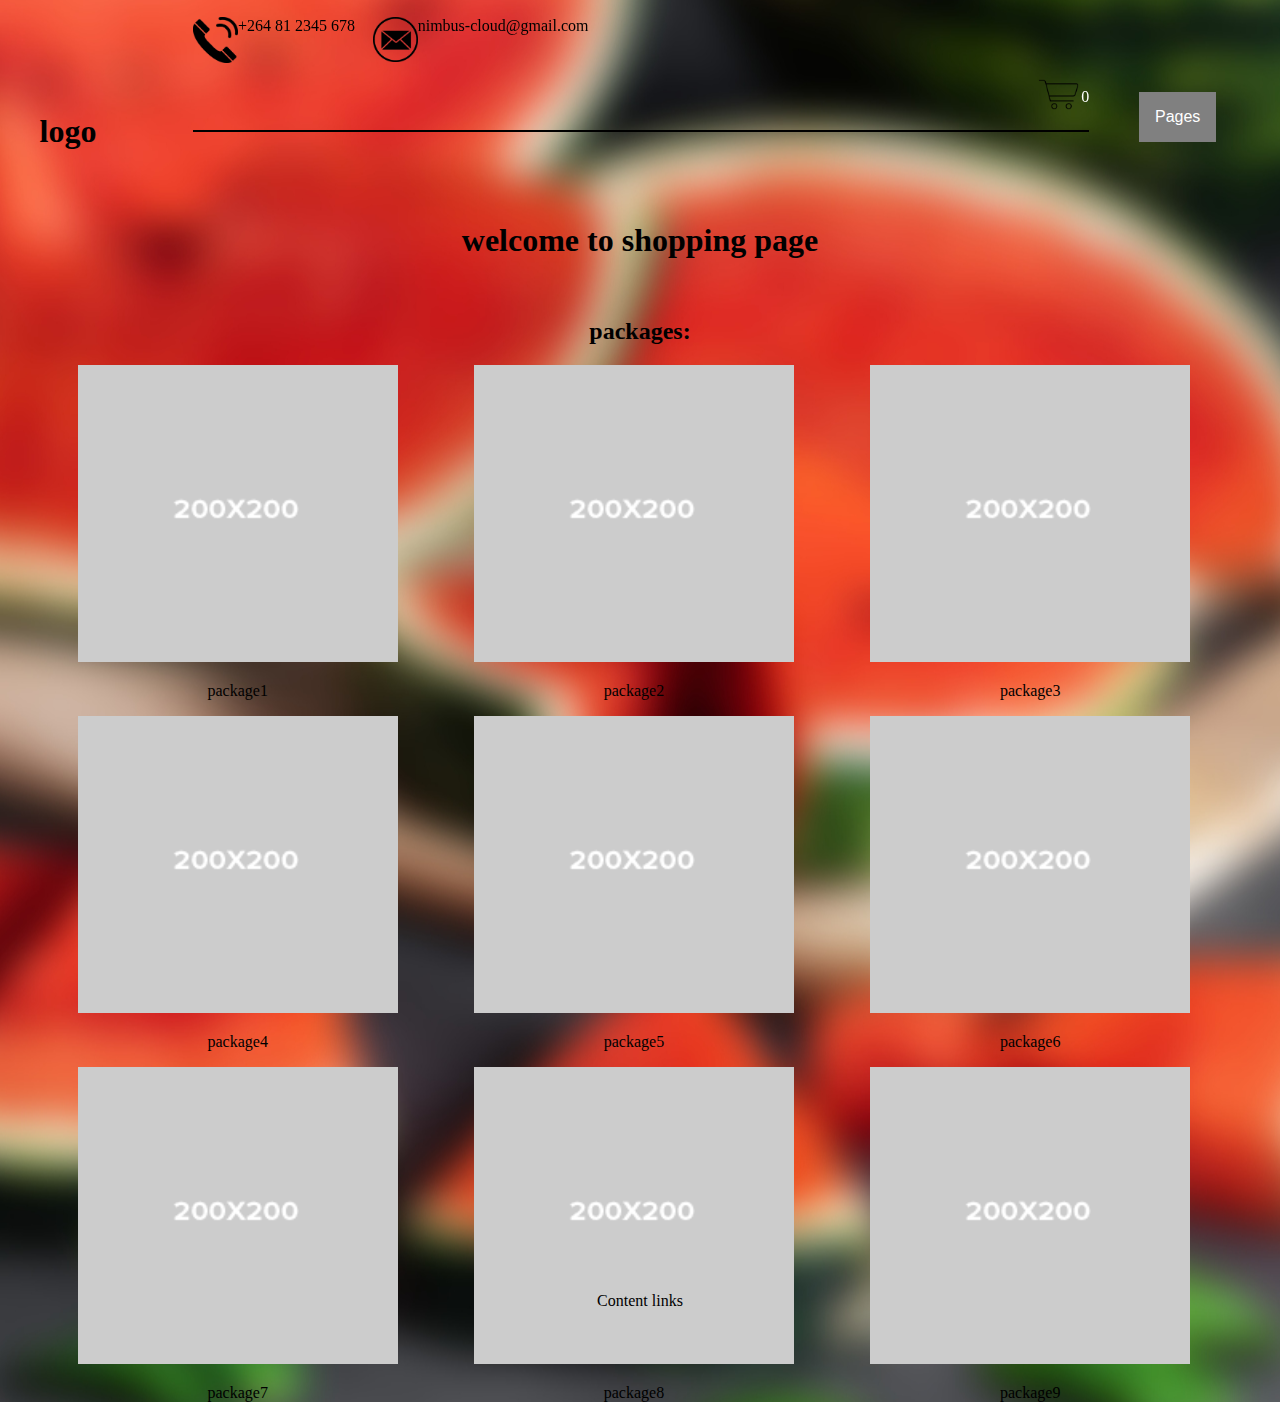
==== admin/storePage.html @ 3210500c "upload files" ====
<!DOCTYPE html>
<html>
    <head>
        <title>
            Services
        </title>
        <meta name="viewport" content="width=device-width, initial-scale=1.0">
        <link rel="stylesheet" href="store.css">
        <script src="store.js"></script>
    </head>
    <body onload="store()">
        <div id="storePage">
            <div class="headings">
                <div class="features">
                    <a id="phone" href="">
                        <img src="R (1).png">
                        +264 81 2345 678  
                    </a>
                    <a href="">
                        <img src="R.png">
                        nimbus-cloud@gmail.com
                    </a>

                </div>
                <div class="content">
                    
                    <a href="cart.html">
                        <p id="cart_count"></p>
                        <img src="154fdf2f2759676a96e9aed653082276.png">
                        
                    </a>
                </div>
                <hr style="width: 100%;">
            </div>
            <div class="page">
                <div class="dropdown" style="float: right;">
                    <button class="dropbtn">Pages</button>
                    <div class="dropdown-content">
                      <a href="#">About Us</a>
                      <a href="#">Contact Us</a>
                      <a href="#">Home</a>
                    </div>
                </div>
                <div id="logo">
                    <h1>logo</h1>
                </div>
            </div>

            <div class="itemId">
                <h1> welcome to shopping page </h1>
                <!--<p>&nbsp;</p>-->
                <br />
            
              <h2>
                  packages:
              </h2>
              <div id="package1">
                <div class="item1">
                    <a href="product detail/product_1.html">
                        <img src="200x200.png" alt="Package 1">
                        <p>package1</p>
                    </a>

                </div>
                <div class="item2">
                    <a href="product detail/product_4.html">
                        <img src="200x200.png" alt="Package 2">
                        <p>package4</p>
                    </a>

                </div>
                <div class="item3">
                    <a href="product detail/product_7.html">
                        <img src="200x200.png" alt="Package 3">
                        <p>package7</p>
                    </a>

                </div>
                


            </div>
            <div id="package2">
                <div class="item1">
                    <a href="product detail/product_2.html">
                        <img src="200x200.png" alt="Package 1">
                        <p>package2</p>
                    </a>

                </div>
                <div class="item2">
                    <a href="product detail/product_5.html">
                        <img src="200x200.png" alt="Package 2">
                        <p>package5</p>
                    </a>

                </div>
                <div class="item3">
                    <a href="product detail/product_8.html">
                        <img src="200x200.png" alt="Package 3">
                        <p>package8</p>
                    </a>

                </div>
                
                

            </div>
            <div id="package3">
                <div class="item4">
                    <a href="product detail/product_3.html">
                        <img src="200x200.png" alt="Package 1">
                        <p>package3</p>
                    </a>

                </div>
                <div class="item5">
                    <a href="product detail/product_6.html">
                        <img src="200x200.png" alt="Package 2">
                        <p>package6</p>
                    </a>

                </div>
                <div class="item6">
                    <a href="product detail/product_9.html">
                        <img src="200x200.png" alt="Package 3">
                        <p>package9</p>
                    </a>

                </div>
                
            </div>
            </div>
                
            </div>
            <br />
            
		  <div id="wrapper">
				<p>
					Content links
				</p>
			</div>
        </div>
        
    </body>
</html>
---- admin/store.css ----
body {
    text-align: center;
    background-image: url("slices-of-watermelon-2210x1473.jpg");
    
    background-position: center;
    background-repeat: no-repeat;
    height: 250%;
}
div {
    /*background-color: black;*/
    color: black;
    display: block;
    margin-left: auto;
    margin-right: auto;
}
hr {
    border-width:0;
    color:black;
    background-color:black;
    width: 30%;
    height: 2px;
}
#storePage {
    
    /*background-color: white;*/
    text-align: center;
    /*border: 3px solid black;*/
    width: 95%;
    height: 1250px;
    /*background-image: URL(
        'water\ death.jpg');*/
}
#storePage a {
    text-decoration: none;
}
.headings {
    position: fixed;
    max-width: 100%;
    min-width: 70%;
    padding-left: 12%;
}
.shoppingCart img {
    width: 4vw;
}
.dropdown {
    position: relative;
    padding-right: 2%;
    display: inline-block;
    }
    
    .dropdown-content {
      display: none;
      position: absolute;
      background-color: #f1f1f1;
      min-width: 160px;
      box-shadow: 0px 8px 16px 0px rgba(0,0,0,0.2);
      z-index: 1;
    }
    .dropbtn {
      background-color: grey;
      color: white;
      padding: 16px;
      font-size: 16px;
      border: none;
    }
    .dropdown-content a {
      color: black;
      padding: 12px 16px;
      text-decoration: none;
      display: block;
    }
    .dropdown-content a:hover {background-color: #ddd;}
  
  .dropdown:hover .dropdown-content {display: block;}
  
  .dropdown:hover .dropbtn {background-color: #3e8e41;}
  .page {
    padding-top: 7%;
  }
#logo {
    float: left;
    color: black;
}
#phone {
    padding-right: 2%;
}
.features {
    padding-top: 1%;
    align-content: center;
}
.features img {
    float: left;
    width: 3.5vw;
}
.features a {
    float: left;
    color: black;
}
.content {
    padding-top: 1%;
    align-content: center;
}
.content img {
    float: right;
    width: 3.5vw;
}
.content a {
    float: right;
    color: black;
}
.content p {
    float: right;
    color: white;
}
.logo {
    padding-top: 5%;
}
.itemId {
    color: black;
    text-align: center;
    width: 100%;
    height: 500px;
    padding-top: 9%;
    /*background-color: aquamarine;*/

}
.itemId p {
    color: black;
}
.itemId img {
    width: 15%;
    height: 120px;
    
}
.purchase {
    text-align: center;
    /*float: left;*/
    width: 100%;
    height: 120px;
    /*background-color: green;*/
}
#wrapper {
	width: 100%;
	height: 90px;
}
#package1 {
    vertical-align: text-top;
    height: 33%;
    width: 33%;
    float: left;
    /*background-color: aqua;*/

}
#package1 img {
    width: 25vw;
    height: 33vh;
}
#package2 {
    vertical-align: text-bottom;
    height: 33%;
    width: 33%;
    float: left;
    /*background-color: white;*/
}
#package2 img {
    width: 25vw;
    height: 33vh;
}
#package3 {
    vertical-align: sub;
    height: 33%;
    width: 33%;
    float: left;
    /*background-color: blue;*/
}
#package3 img {
    width: 25vw;
    height: 33vh;
}
.purchase {
    text-align: center;
    float: left;
    padding-top: 12%;
    width: 100%;
    height: 320px;
    /*background-color: green;*/
}
.shoppingCart img{
    float: right;
    width: 4%;
    height: 30px;
}
.shoppingCart p {
    float: right;
    top: 0%;
    right: 0%;
    color: black;

}
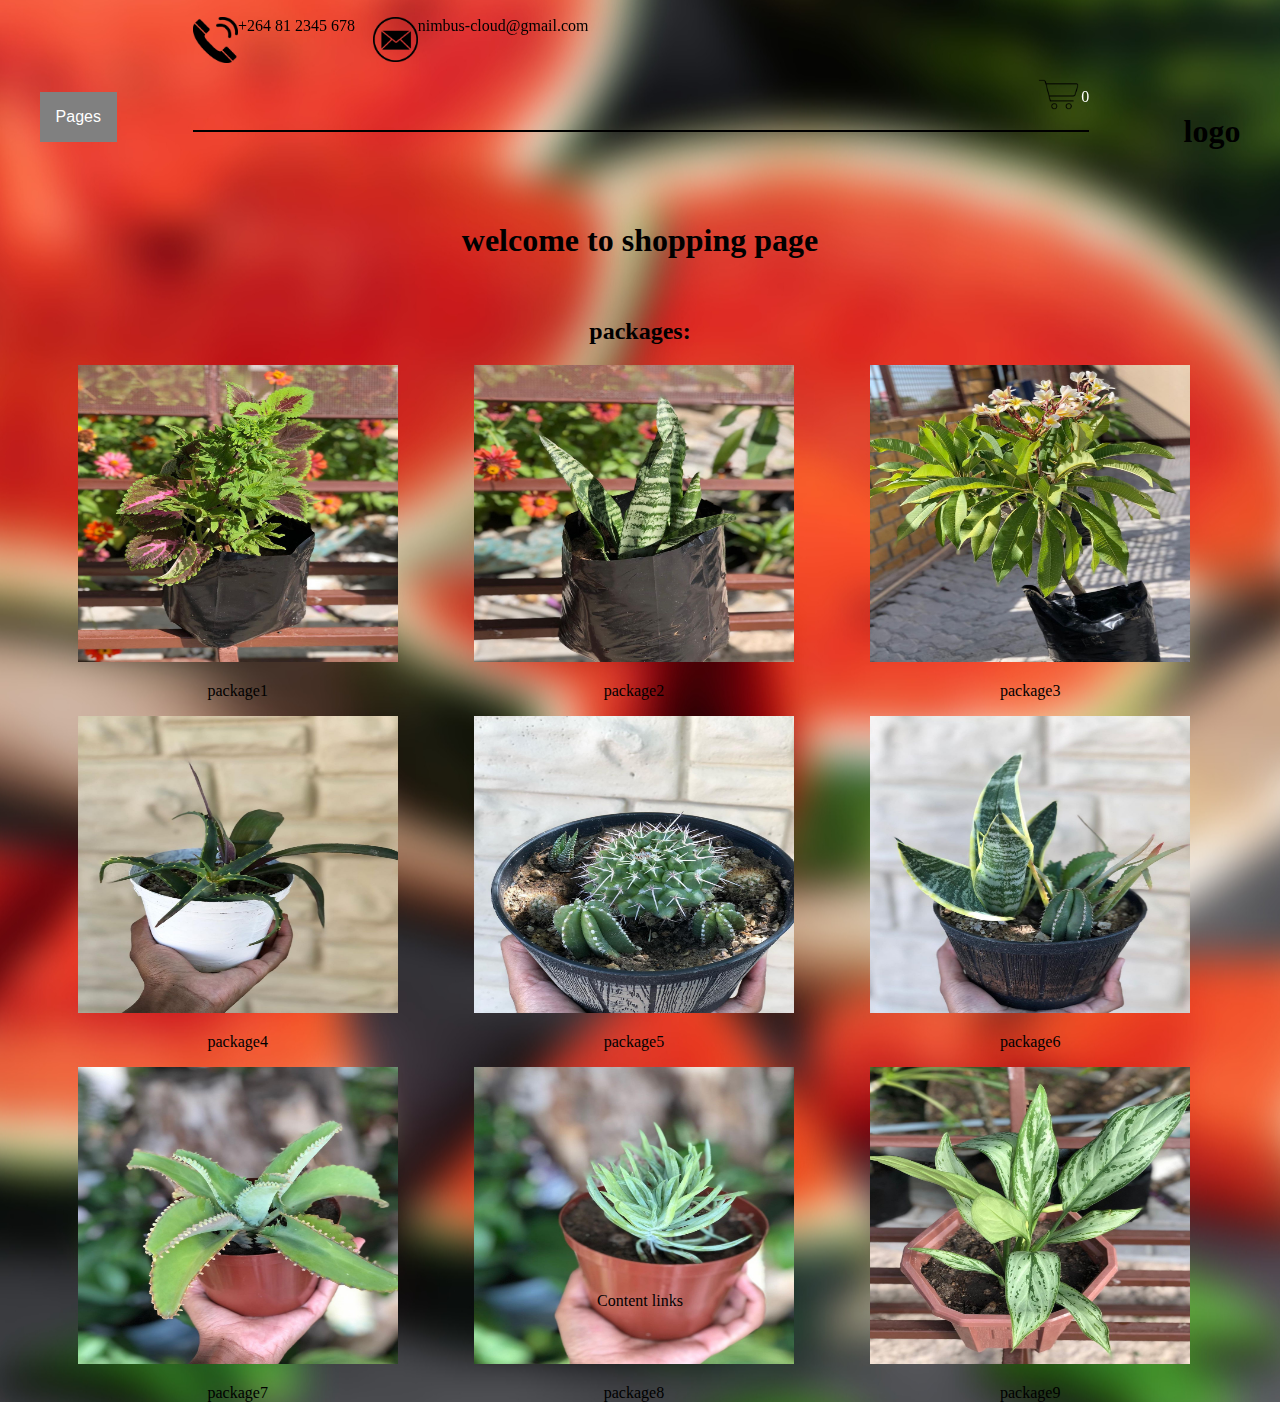
==== commit cf29bf25: "slideshow js; added images;" ====
--- a/admin/storePage.html
+++ b/admin/storePage.html
@@ -33,7 +33,7 @@
                 <hr style="width: 100%;">
             </div>
             <div class="page">
-                <div class="dropdown" style="float: right;">
+                <div class="dropdown" style="float: left;">
                     <button class="dropbtn">Pages</button>
                     <div class="dropdown-content">
                       <a href="#">About Us</a>
@@ -57,21 +57,21 @@
               <div id="package1">
                 <div class="item1">
                     <a href="product detail/product_1.html">
-                        <img src="200x200.png" alt="Package 1">
+                        <img src="product detail/img 1.jpg" alt="Package 1">
                         <p>package1</p>
                     </a>
 
                 </div>
                 <div class="item2">
                     <a href="product detail/product_4.html">
-                        <img src="200x200.png" alt="Package 2">
+                        <img src="product detail/img 4.jpg" alt="Package 2">
                         <p>package4</p>
                     </a>
 
                 </div>
                 <div class="item3">
                     <a href="product detail/product_7.html">
-                        <img src="200x200.png" alt="Package 3">
+                        <img src="product detail/img 7.jpg" alt="Package 3">
                         <p>package7</p>
                     </a>
 
@@ -83,21 +83,21 @@
             <div id="package2">
                 <div class="item1">
                     <a href="product detail/product_2.html">
-                        <img src="200x200.png" alt="Package 1">
+                        <img src="product detail/img 2.jpg" alt="Package 1">
                         <p>package2</p>
                     </a>
 
                 </div>
                 <div class="item2">
                     <a href="product detail/product_5.html">
-                        <img src="200x200.png" alt="Package 2">
+                        <img src="product detail/img 5.jpg" alt="Package 2">
                         <p>package5</p>
                     </a>
 
                 </div>
                 <div class="item3">
                     <a href="product detail/product_8.html">
-                        <img src="200x200.png" alt="Package 3">
+                        <img src="product detail/img 8.jpg" alt="Package 3">
                         <p>package8</p>
                     </a>
 
@@ -109,21 +109,21 @@
             <div id="package3">
                 <div class="item4">
                     <a href="product detail/product_3.html">
-                        <img src="200x200.png" alt="Package 1">
+                        <img src="product detail/img 3.jpg" alt="Package 1">
                         <p>package3</p>
                     </a>
 
                 </div>
                 <div class="item5">
                     <a href="product detail/product_6.html">
-                        <img src="200x200.png" alt="Package 2">
+                        <img src="product detail/img 6.jpg" alt="Package 2">
                         <p>package6</p>
                     </a>
 
                 </div>
                 <div class="item6">
                     <a href="product detail/product_9.html">
-                        <img src="200x200.png" alt="Package 3">
+                        <img src="product detail/img 9.jpg" alt="Package 3">
                         <p>package9</p>
                     </a>
 
--- a/admin/store.css
+++ b/admin/store.css
@@ -20,6 +20,16 @@
     width: 30%;
     height: 2px;
 }
+.button {
+    background-color: gray; /* Green */
+    border: none;
+    color: white;
+    padding: 15px 32px;
+    text-align: center;
+    text-decoration: none;
+    display: inline-block;
+    font-size: 16px;
+  }
 #storePage {
     
     /*background-color: white;*/
@@ -52,7 +62,7 @@
       display: none;
       position: absolute;
       background-color: #f1f1f1;
-      min-width: 160px;
+      min-width: 50vw;
       box-shadow: 0px 8px 16px 0px rgba(0,0,0,0.2);
       z-index: 1;
     }
@@ -78,7 +88,7 @@
     padding-top: 7%;
   }
 #logo {
-    float: left;
+    float: right;
     color: black;
 }
 #phone {
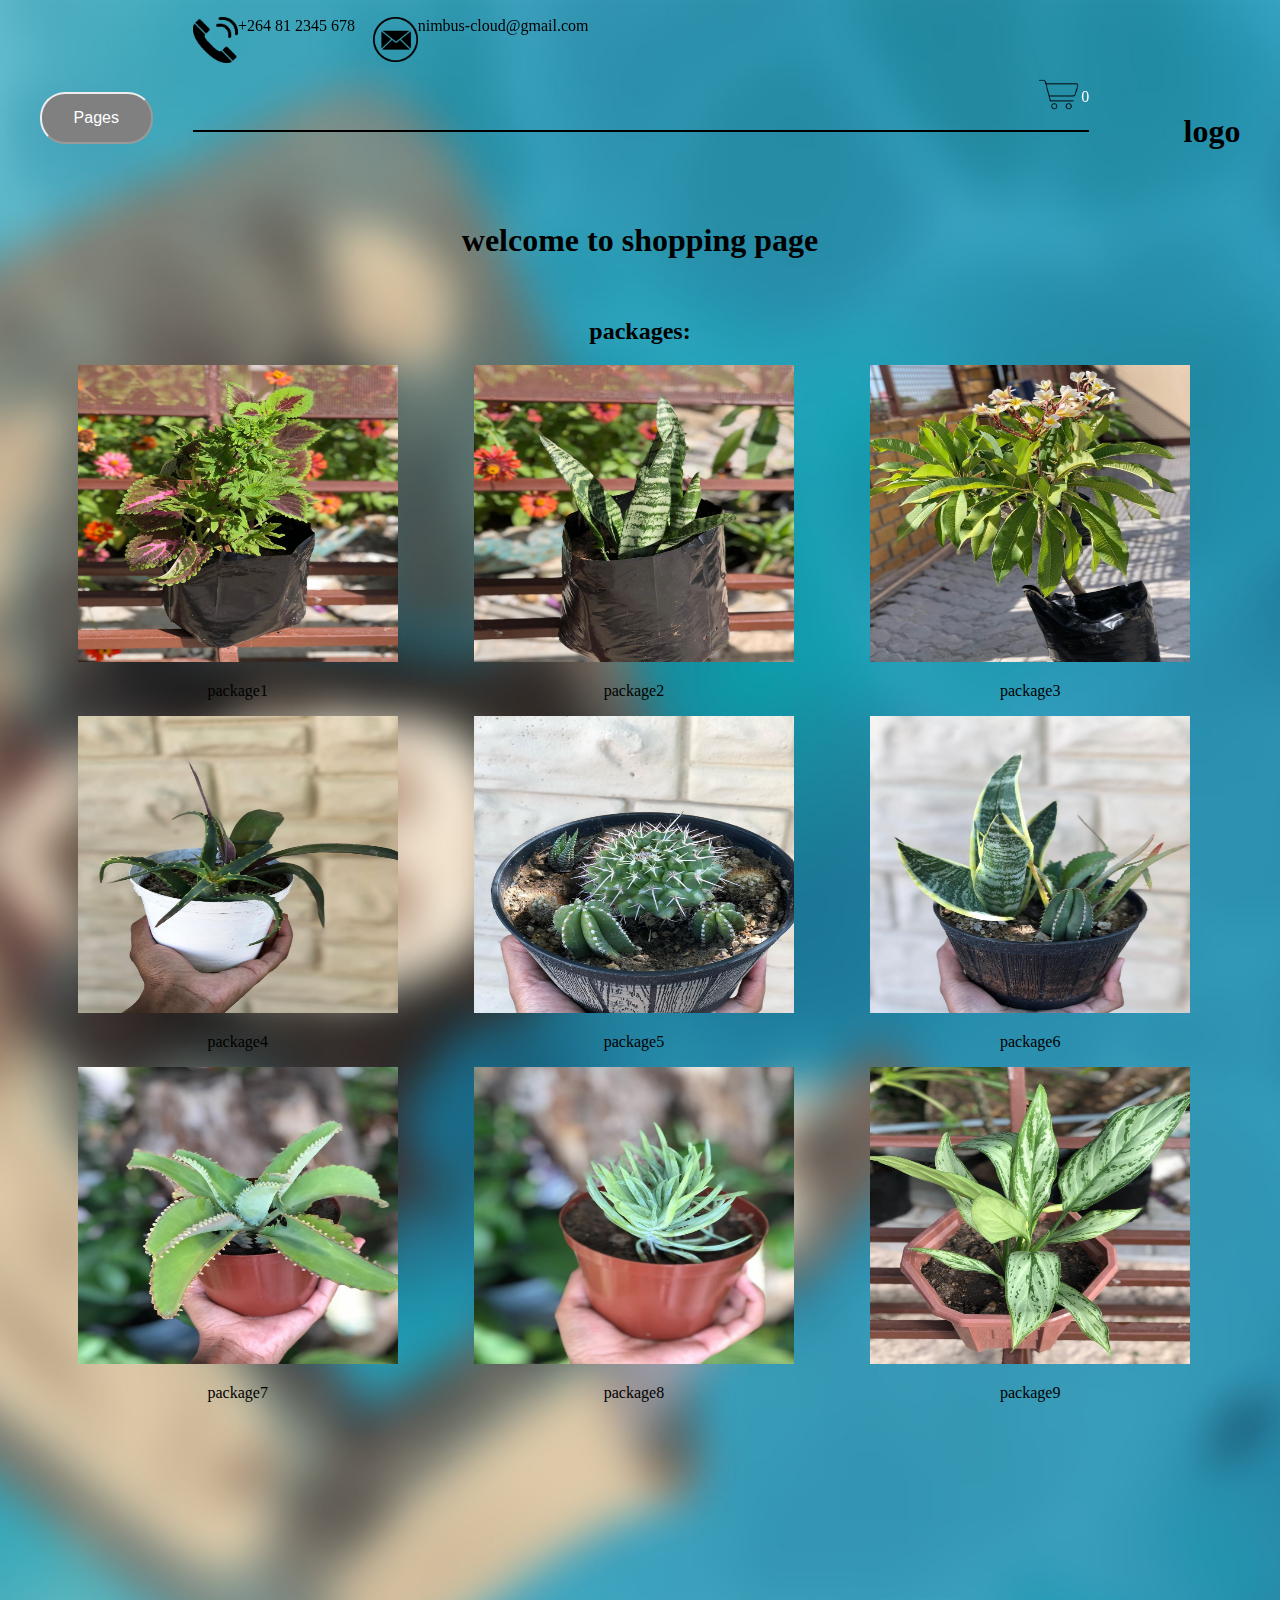
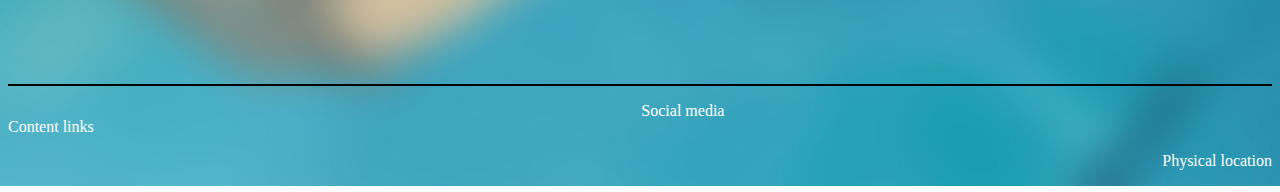
==== commit 39943008: "update desktop site" ====
--- a/admin/storePage.html
+++ b/admin/storePage.html
@@ -134,11 +134,23 @@
                 
             </div>
             <br />
-            
+            <hr style="width: 100%;">
 		  <div id="wrapper">
-				<p>
-					Content links
-				</p>
+				<div id="footer1">
+                    <p>
+                        Content links
+                    </p>
+                </div>
+                <div id="footer2">
+                    <p>
+                        Social media
+                    </p>
+                </div>
+                <div id="footer3">
+                    <p>
+                        Physical location
+                    </p>
+                </div>
 			</div>
         </div>
         
--- a/admin/store.css
+++ b/admin/store.css
@@ -1,10 +1,10 @@
 body {
     text-align: center;
-    background-image: url("slices-of-watermelon-2210x1473.jpg");
-    
+    background-image: url("water\ death.jpg");
+    background-size: cover;
     background-position: center;
     background-repeat: no-repeat;
-    height: 250%;
+    height: 1650px;
 }
 div {
     /*background-color: black;*/
@@ -36,12 +36,21 @@
     text-align: center;
     /*border: 3px solid black;*/
     width: 95%;
-    height: 1250px;
+    height: 1650px;
     /*background-image: URL(
         'water\ death.jpg');*/
 }
 #storePage a {
     text-decoration: none;
+}
+#storePage button {
+    background-color: gray;
+    background-repeat: no-repeat;
+    border: 2px;
+    border-style: outset;
+    border-radius: 25px;
+    cursor: pointer;
+    padding: 15px 32px;
 }
 .headings {
     position: fixed;
@@ -153,6 +162,18 @@
 	width: 100%;
 	height: 90px;
 }
+#wrapper p {
+    color: white;
+}
+#footer1 {
+    float: left;
+}
+#footer2 {
+    float: none;
+}
+#footer3 {
+    float: right;
+}
 #package1 {
     vertical-align: text-top;
     height: 33%;
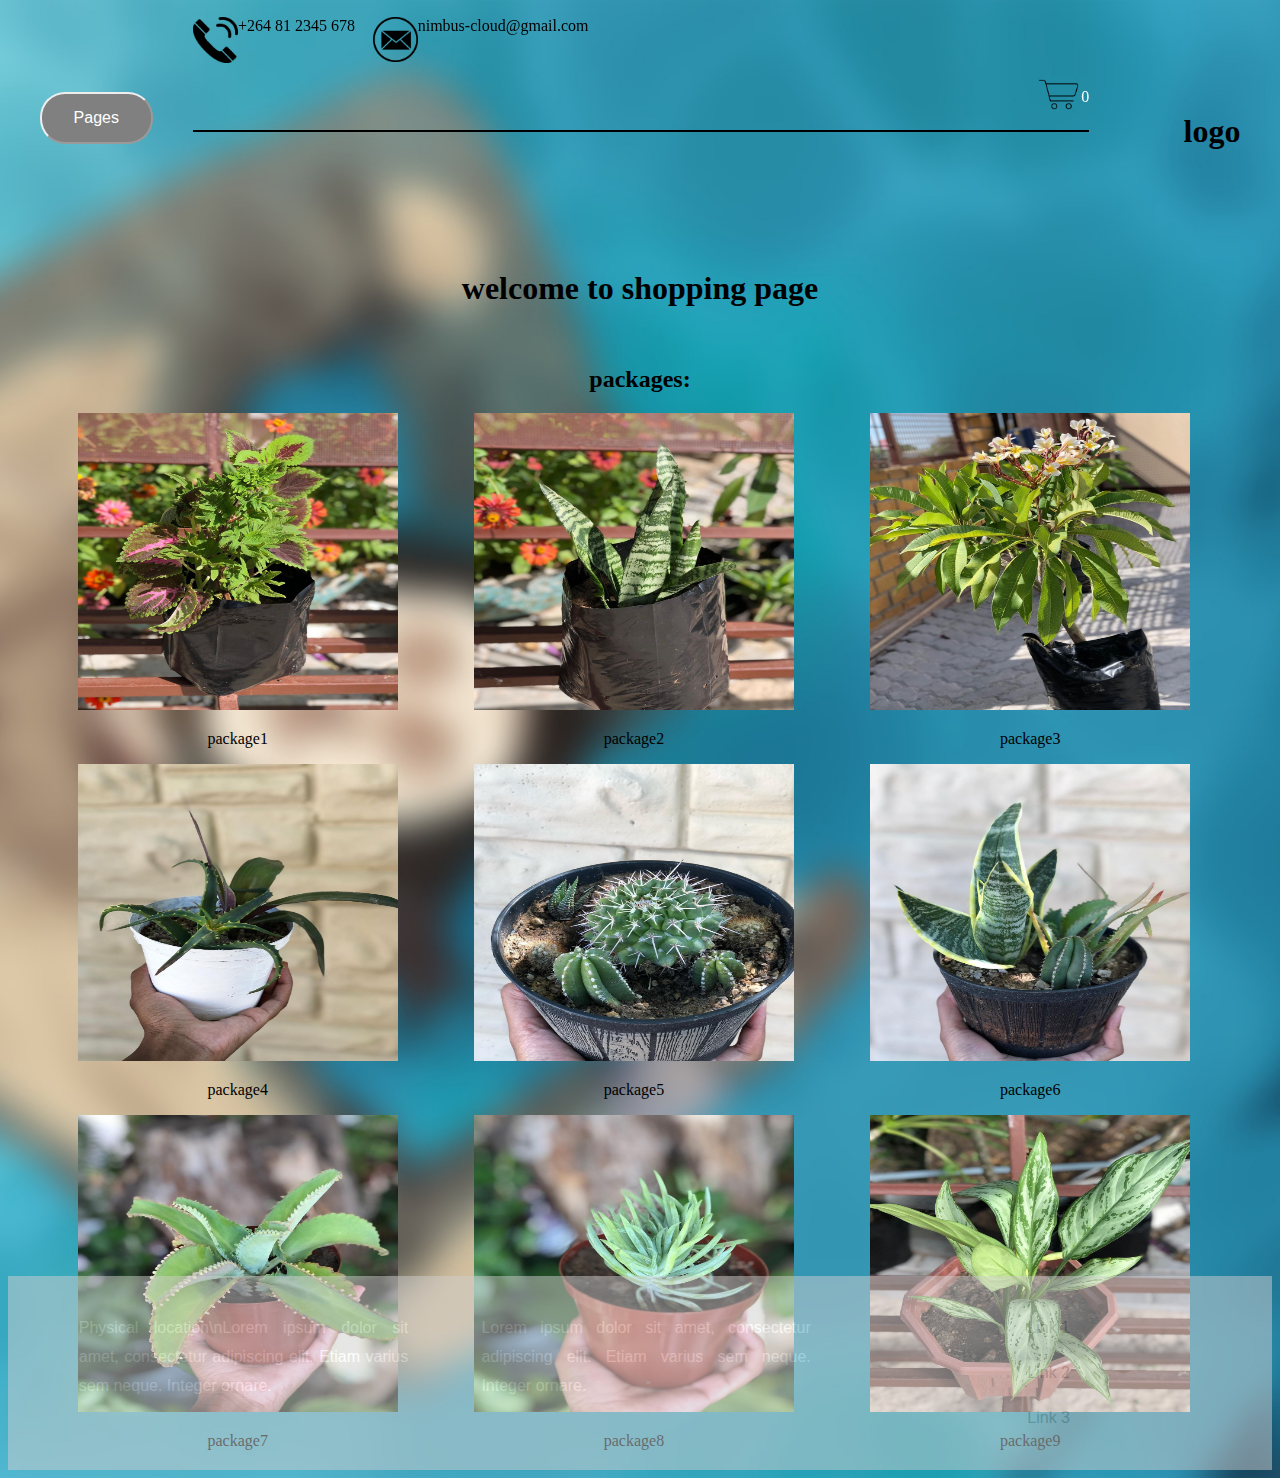
==== commit c77d53f4: "slideshow css" ====
--- a/admin/storePage.html
+++ b/admin/storePage.html
@@ -134,24 +134,21 @@
                 
             </div>
             <br />
-            <hr style="width: 100%;">
-		  <div id="wrapper">
-				<div id="footer1">
-                    <p>
-                        Content links
-                    </p>
+            
+            <footer> 
+                <!-- This is the footer with default 3 divs -->
+                <div>
+                  <p>Physical location\nLorem ipsum dolor sit amet, consectetur adipiscing elit. Etiam varius sem neque. Integer ornare.</p>
                 </div>
-                <div id="footer2">
-                    <p>
-                        Social media
-                    </p>
+                <div>
+                  <p>Lorem ipsum dolor sit amet, consectetur adipiscing elit. Etiam varius sem neque. Integer ornare.</p>
                 </div>
-                <div id="footer3">
-                    <p>
-                        Physical location
-                    </p>
+                <div class="footerlinks">
+                  <p><a href="#" title="Link">Link 1 </a></p>
+                  <p><a href="#" title="Link">Link 2</a></p>
+                  <p><a href="#" title="Link">Link 3</a></p>
                 </div>
-			</div>
+              </footer>
         </div>
         
     </body>
--- a/admin/store.css
+++ b/admin/store.css
@@ -4,7 +4,7 @@
     background-size: cover;
     background-position: center;
     background-repeat: no-repeat;
-    height: 1650px;
+    height: 250%;
 }
 div {
     /*background-color: black;*/
@@ -36,7 +36,7 @@
     text-align: center;
     /*border: 3px solid black;*/
     width: 95%;
-    height: 1650px;
+    height: 1250px;
     /*background-image: URL(
         'water\ death.jpg');*/
 }
@@ -139,7 +139,7 @@
     text-align: center;
     width: 100%;
     height: 500px;
-    padding-top: 9%;
+    padding-top: 13%;
     /*background-color: aquamarine;*/
 
 }
@@ -158,21 +158,39 @@
     height: 120px;
     /*background-color: green;*/
 }
-#wrapper {
-	width: 100%;
-	height: 90px;
-}
-#wrapper p {
-    color: white;
-}
-#footer1 {
-    float: left;
-}
-#footer2 {
-    float: none;
-}
-#footer3 {
-    float: right;
+footer {
+	clear: both;
+	overflow: auto;
+	background-color: rgba(208,207,207,1.00);
+	font-family: source-sans-pro, sans-serif;
+	font-style: normal;
+	font-weight: 200;
+	line-height: 1.8;
+	padding-top: 22px;
+	padding-left: 22px;
+	text-align: center;
+	padding-bottom: 22px;
+	padding-right: 22px;
+    opacity: 0.5;
+}
+footer:hover {
+    opacity: 1;
+}
+/*Each footer content */
+footer div {
+	width: 27%;
+	float: left;
+	padding-left: 4%;
+	padding-right: 2%;
+	color: rgba(255,255,255,1.00);
+	text-align: justify;
+}
+/* Links in footer */
+footer div a {
+	color: rgba(146,146,146,1.00);
+	display: block;
+	text-decoration: none;
+	text-align: center;
 }
 #package1 {
     vertical-align: text-top;
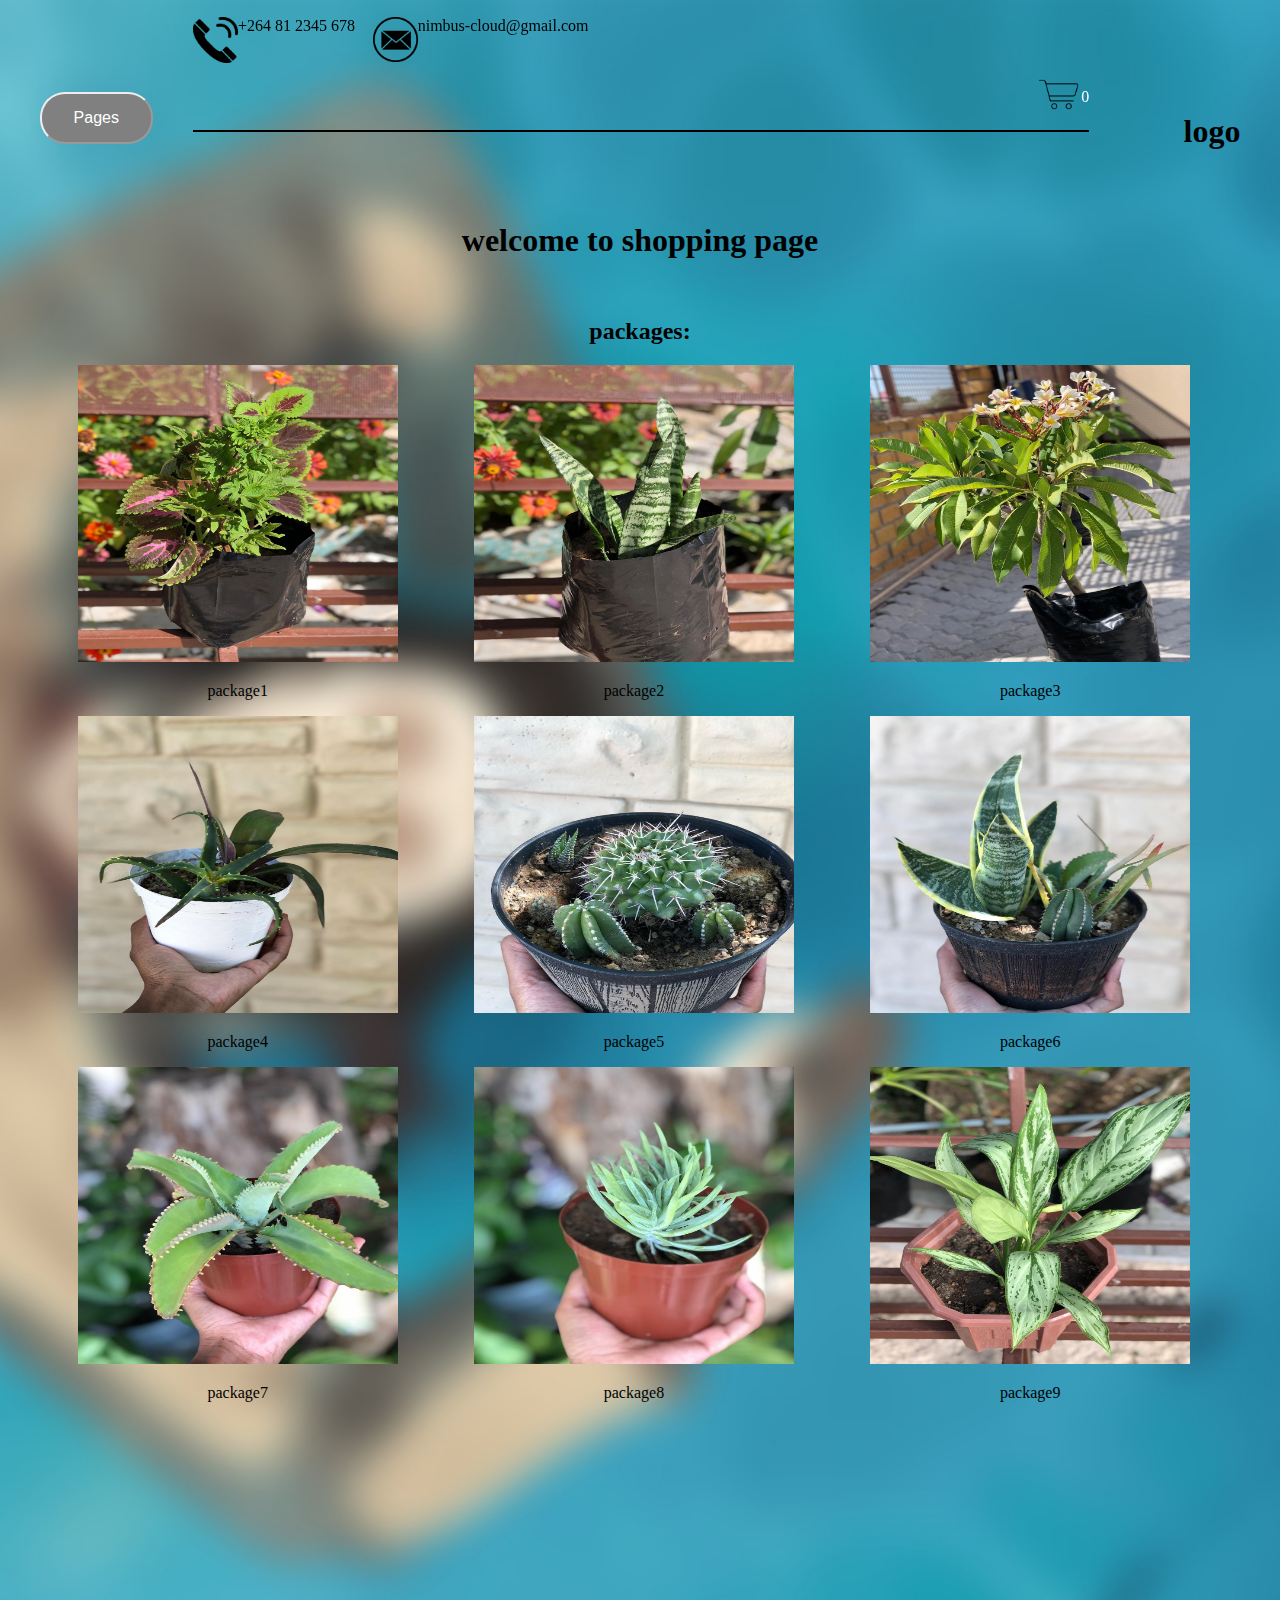
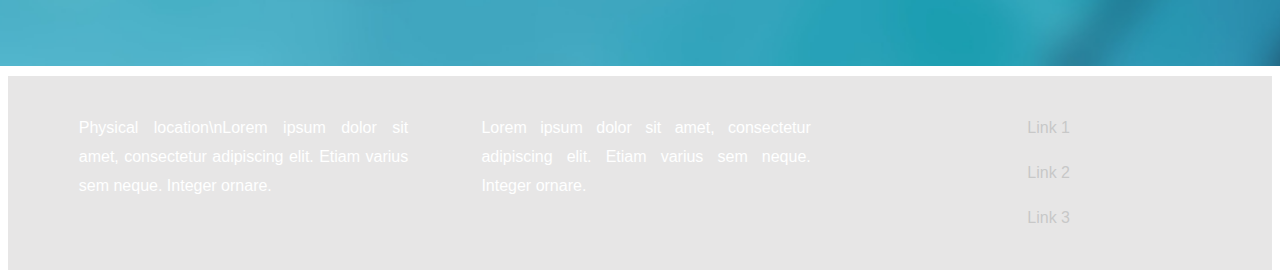
==== commit e0d2af53: "Merge branch 'main' of https://github.com/nimbus-cloud-na/nimbus-cloud-na.github.io" ====
--- a/admin/storePage.html
+++ b/admin/storePage.html
@@ -44,6 +44,9 @@
                 <div id="logo">
                     <h1>logo</h1>
                 </div>
+            </div>
+            <div id="advertisements">
+                
             </div>
 
             <div class="itemId">
--- a/admin/store.css
+++ b/admin/store.css
@@ -4,7 +4,7 @@
     background-size: cover;
     background-position: center;
     background-repeat: no-repeat;
-    height: 250%;
+    height: 1650px;
 }
 div {
     /*background-color: black;*/
@@ -36,7 +36,7 @@
     text-align: center;
     /*border: 3px solid black;*/
     width: 95%;
-    height: 1250px;
+    height: 1650px;
     /*background-image: URL(
         'water\ death.jpg');*/
 }
@@ -139,7 +139,7 @@
     text-align: center;
     width: 100%;
     height: 500px;
-    padding-top: 13%;
+    padding-top: 9%;
     /*background-color: aquamarine;*/
 
 }
@@ -192,6 +192,18 @@
 	text-decoration: none;
 	text-align: center;
 }
+#wrapper p {
+    color: white;
+}
+#footer1 {
+    float: left;
+}
+#footer2 {
+    float: none;
+}
+#footer3 {
+    float: right;
+}
 #package1 {
     vertical-align: text-top;
     height: 33%;
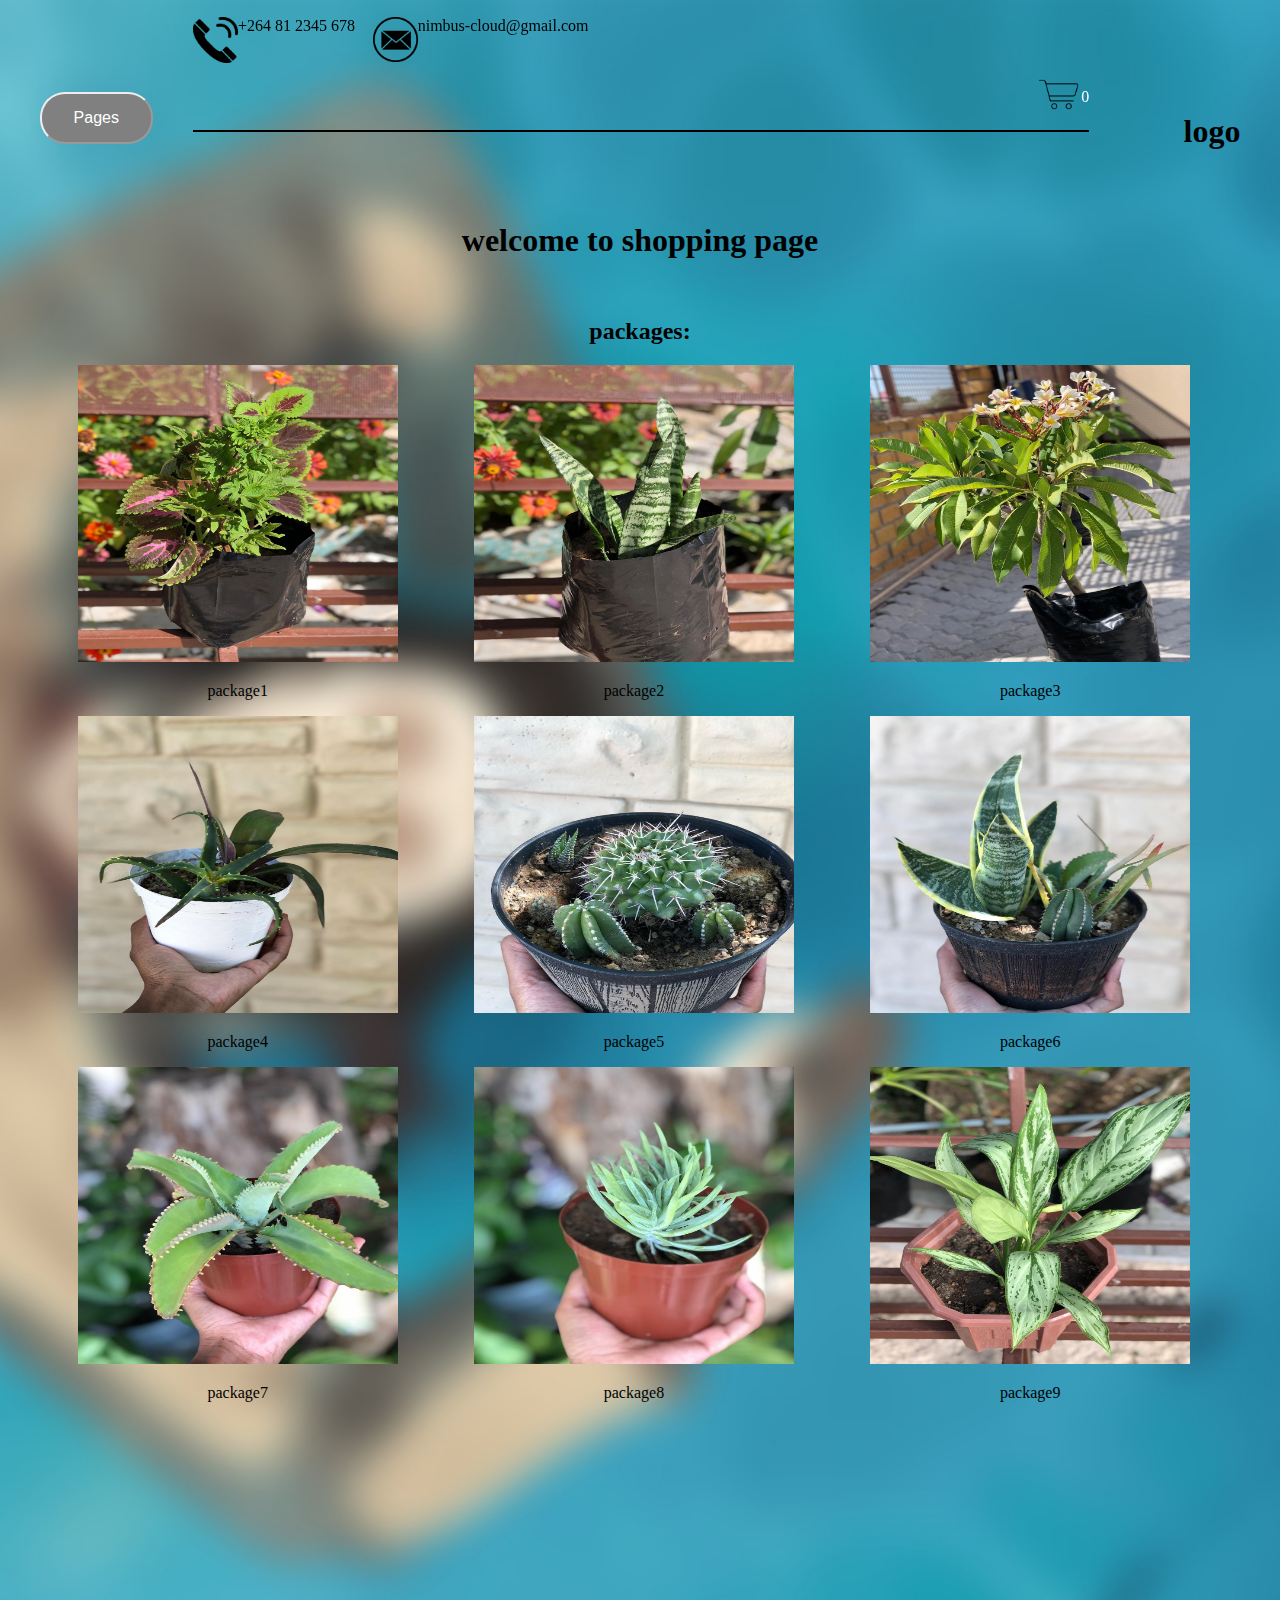
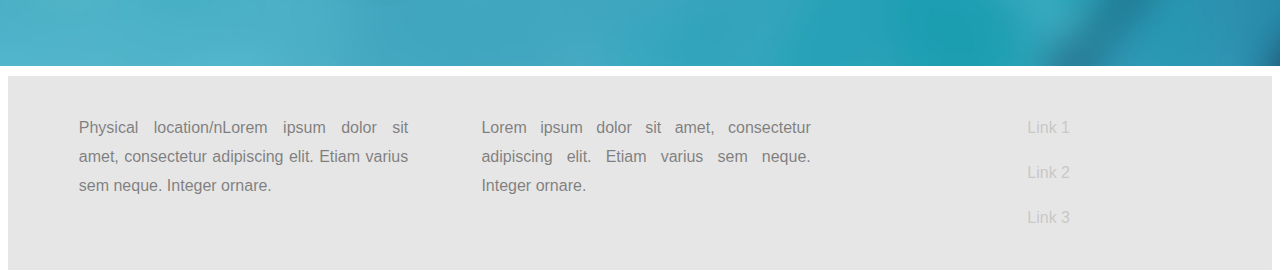
==== commit 39c48ff3: "footer css" ====
--- a/admin/storePage.html
+++ b/admin/storePage.html
@@ -141,7 +141,7 @@
             <footer> 
                 <!-- This is the footer with default 3 divs -->
                 <div>
-                  <p>Physical location\nLorem ipsum dolor sit amet, consectetur adipiscing elit. Etiam varius sem neque. Integer ornare.</p>
+                  <p>Physical location/nLorem ipsum dolor sit amet, consectetur adipiscing elit. Etiam varius sem neque. Integer ornare.</p>
                 </div>
                 <div>
                   <p>Lorem ipsum dolor sit amet, consectetur adipiscing elit. Etiam varius sem neque. Integer ornare.</p>
--- a/admin/store.css
+++ b/admin/store.css
@@ -192,8 +192,8 @@
 	text-decoration: none;
 	text-align: center;
 }
-#wrapper p {
-    color: white;
+footer div p {
+    color: black;
 }
 #footer1 {
     float: left;
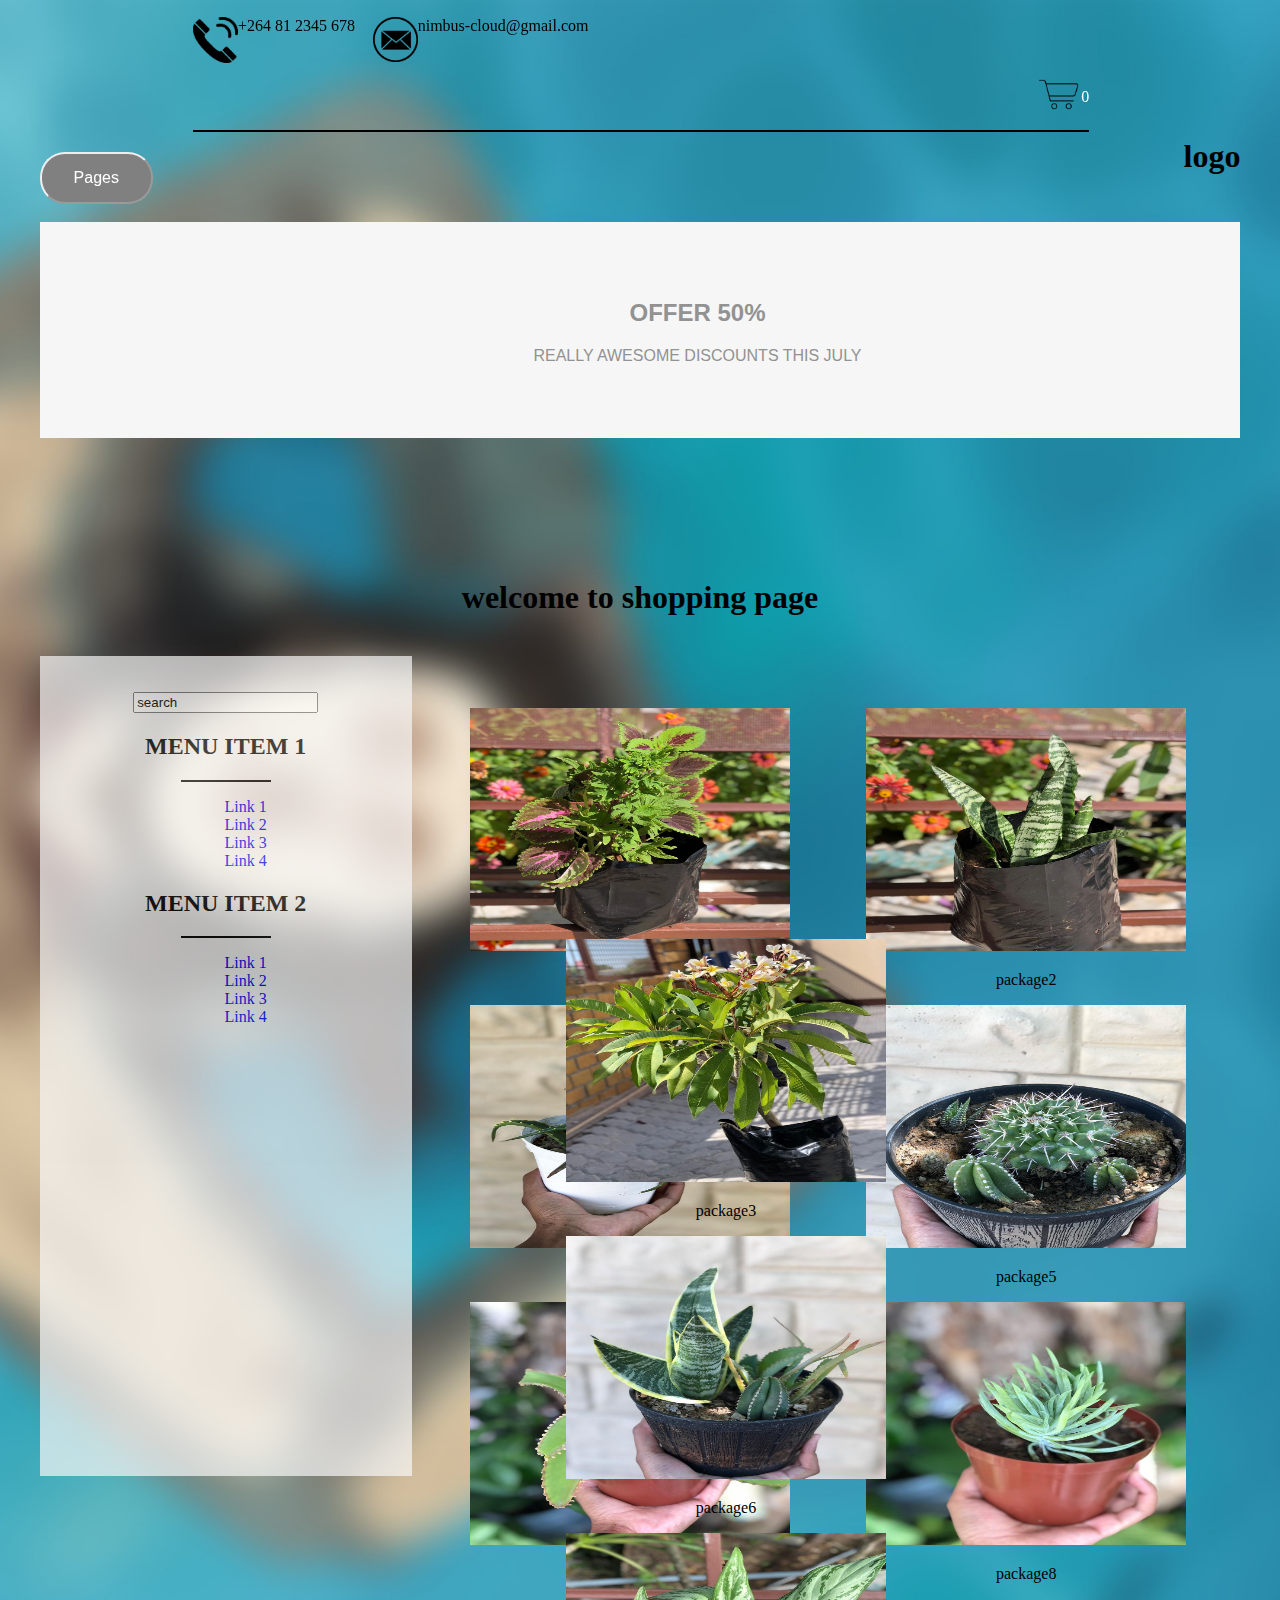
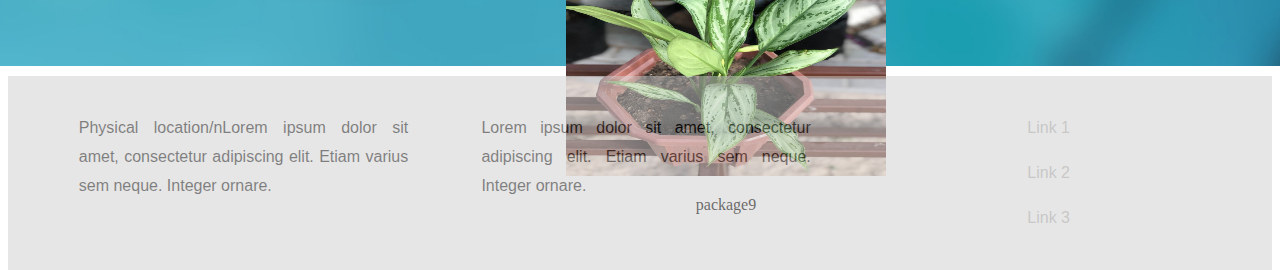
==== commit 9b4ddfc5: "responsive web design" ====
--- a/admin/storePage.html
+++ b/admin/storePage.html
@@ -32,105 +32,195 @@
                 </div>
                 <hr style="width: 100%;">
             </div>
+            <div id="logo">
+                <h1>logo</h1>
+            </div>
             <div class="page">
-                <div class="dropdown" style="float: left;">
+                <!--<div class="dropdown" style="float: left;">
                     <button class="dropbtn">Pages</button>
                     <div class="dropdown-content">
                       <a href="#">About Us</a>
                       <a href="#">Contact Us</a>
                       <a href="#">Home</a>
                     </div>
-                </div>
-                <div id="logo">
-                    <h1>logo</h1>
+                </div>-->
+                <div class="dropdown" style="float: left;">
+                    <button id="button" class="dropbtn">Pages</button>
+                    
+                    ​<div id="rad1" class="rad2">
+                        <style>
+                            .dropdown-content a {background-color: #ddd;}
+                            .dropdown .dropdown-content {display: block;}
+                            .dropdown .dropbtn {background-color: #3e8e41;}
+                            .rad2 {visibility: hidden;}
+                        </style>
+                        <div class="dropdown-content">
+                            <a href="#abus">About Us</a>
+                            <a href="#cnus">Contact Us</a>
+                            <a href="#hme">Home</a>
+                        </div>
+                    </div>​​​​​​​​​​​​​​​​​​​​​​​​​​​​​​​​
+                    <script>
+                    var rad1 = document.getElementById('rad1');
+                    function klikaj() {
+                        /*document.getElementById(i).style.visibility='visible';
+                        let j=0;
+                        if(j==1) {
+                            document.getElementById(i).style.visibility='hidden';
+                            j=0;
+
+                        } else {
+                            document.getElementById(i).style.visibility='visible';
+                            j=1;
+                        }*/
+                        rad1.classList.toggle('rad2');
+                    }
+                    document.getElementById('button').addEventListener('click', klikaj);
+                    </script>
+                    
                 </div>
             </div>
             <div id="advertisements">
-                
+                <h2>OFFER 50%</h2>
+                <p>REALLY AWESOME DISCOUNTS THIS JULY</p>
             </div>
 
             <div class="itemId">
+                <br />
+                <br />
+                <br />
+                <br />
                 <h1> welcome to shopping page </h1>
                 <!--<p>&nbsp;</p>-->
                 <br />
+                <div id="sidebar">
+                    <input type="text"  id="search" value="search">
+                    <div id="menubar">
+                        <nav class="menu">
+                          <h2><!-- Title for menuset 1 -->MENU ITEM 1 </h2>
+                          <hr>
+                          <ul>
+                            <!-- List of links under menuset 1 -->
+                            <li><a href="#" title="Link">Link 1</a></li>
+                            <li><a href="#" title="Link">Link 2</a></li>
+                            <li><a href="#" title="Link">Link 3</a></li>
+                            <li class="notimp"><!-- notimp class is applied to remove this link from the tablet and phone views --><a href="#"  title="Link">Link 4</a></li>
+                          </ul>
+                        </nav>
+                        <nav class="menu">
+                          <h2>MENU ITEM 2 </h2>
+                          <!-- Title for menuset 2 -->
+                       <hr>
+                        <ul>
+                            <!--List of links under menuset 2 -->
+                            <li><a href="#" title="Link">Link 1</a></li>
+                            <li><a href="#" title="Link">Link 2</a></li>
+                            <li><a href="#" title="Link">Link 3</a></li>
+                            <li class="notimp"><!-- notimp class is applied to remove this link from the tablet and phone views --><a href="#" title="Link">Link 4</a></li>
+                        </ul>
+                        </nav>
+                    </div>
+                </div>
             
-              <h2>
-                  packages:
-              </h2>
-              <div id="package1">
-                <div class="item1">
-                    <a href="product detail/product_1.html">
-                        <img src="product detail/img 1.jpg" alt="Package 1">
-                        <p>package1</p>
-                    </a>
-
-                </div>
-                <div class="item2">
-                    <a href="product detail/product_4.html">
-                        <img src="product detail/img 4.jpg" alt="Package 2">
-                        <p>package4</p>
-                    </a>
-
-                </div>
-                <div class="item3">
-                    <a href="product detail/product_7.html">
-                        <img src="product detail/img 7.jpg" alt="Package 3">
-                        <p>package7</p>
-                    </a>
-
-                </div>
-                
-
-
-            </div>
+            <br />
+            <br />  
+	    <div id="package1">
+                
+                <ul>
+		    <li>
+			<div class="item1">
+	                    <a href="product detail/product_1.html">
+	                        <img src="product detail/img 1.jpg" alt="Package 1">
+	                        <p>package1</p>
+	                    </a>
+
+	                </div>
+		    </li>
+		    <li>
+			<div class="item2">
+	                    <a href="product detail/product_4.html">
+                	        <img src="product detail/img 4.jpg" alt="Package 2">
+        	                <p>package4</p>
+	                    </a>
+
+	                </div>
+		    </li>
+		    <li>
+			<div class="item3">
+               		     <a href="product detail/product_7.html">
+                	        <img src="product detail/img 7.jpg" alt="Package 3">
+        	                <p>package7</p>
+	                    </a>
+
+  	              </div>
+		    </li>
+		</ul>
+                
+            </div>
+              
             <div id="package2">
-                <div class="item1">
-                    <a href="product detail/product_2.html">
-                        <img src="product detail/img 2.jpg" alt="Package 1">
-                        <p>package2</p>
-                    </a>
-
-                </div>
-                <div class="item2">
-                    <a href="product detail/product_5.html">
-                        <img src="product detail/img 5.jpg" alt="Package 2">
-                        <p>package5</p>
-                    </a>
-
-                </div>
-                <div class="item3">
-                    <a href="product detail/product_8.html">
-                        <img src="product detail/img 8.jpg" alt="Package 3">
-                        <p>package8</p>
-                    </a>
-
-                </div>
-                
-                
-
-            </div>
+                <ul>
+		    <li>
+			<div class="item1">
+                    	    <a href="product detail/product_2.html">
+                	        <img src="product detail/img 2.jpg" alt="Package 1">
+        	                <p>package2</p>
+	                    </a>
+
+	                </div>
+		    </li>
+		    <li>
+			<div class="item2">
+                    	    <a href="product detail/product_5.html">
+                	        <img src="product detail/img 5.jpg" alt="Package 2">
+        	                <p>package5</p>
+	                    </a>
+
+	                </div>
+		    </li>
+		    <li>
+			<div class="item3">
+                    	    <a href="product detail/product_8.html">
+                	        <img src="product detail/img 8.jpg" alt="Package 3">
+        	                <p>package8</p>
+	                    </a>
+
+	                </div>
+		    </li>
+	        </ul>
+                
+            </div>
+	    
             <div id="package3">
-                <div class="item4">
-                    <a href="product detail/product_3.html">
-                        <img src="product detail/img 3.jpg" alt="Package 1">
-                        <p>package3</p>
-                    </a>
-
-                </div>
-                <div class="item5">
-                    <a href="product detail/product_6.html">
-                        <img src="product detail/img 6.jpg" alt="Package 2">
-                        <p>package6</p>
-                    </a>
-
-                </div>
-                <div class="item6">
-                    <a href="product detail/product_9.html">
-                        <img src="product detail/img 9.jpg" alt="Package 3">
-                        <p>package9</p>
-                    </a>
-
-                </div>
+                <ul>
+		    <li>
+			<div class="item4">
+                    	    <a href="product detail/product_3.html">
+                	        <img src="product detail/img 3.jpg" alt="Package 1">
+        	                <p>package3</p>
+	                    </a>
+
+	                </div>
+		    </li>
+		    <li>
+			<div class="item5">
+                    	    <a href="product detail/product_6.html">
+                	        <img src="product detail/img 6.jpg" alt="Package 2">
+        	                <p>package6</p>
+	                    </a>
+
+	                </div>
+		    </li>
+		    <li>
+			<div class="item6">
+                    	    <a href="product detail/product_9.html">
+                	        <img src="product detail/img 9.jpg" alt="Package 3">
+        	                <p>package9</p>
+	                    </a>
+
+	                </div>
+		    </li>
+		</ul>
                 
             </div>
             </div>
--- a/admin/store.css
+++ b/admin/store.css
@@ -71,7 +71,8 @@
       display: none;
       position: absolute;
       background-color: #f1f1f1;
-      min-width: 50vw;
+      min-width: 90vw;
+      min-height: 20vh;
       box-shadow: 0px 8px 16px 0px rgba(0,0,0,0.2);
       z-index: 1;
     }
@@ -88,14 +89,12 @@
       text-decoration: none;
       display: block;
     }
-    .dropdown-content a:hover {background-color: #ddd;}
+    /*.dropdown-content a:hover {background-color: #ddd;}
   
   .dropdown:hover .dropdown-content {display: block;}
   
-  .dropdown:hover .dropbtn {background-color: #3e8e41;}
-  .page {
-    padding-top: 7%;
-  }
+  .dropdown:hover .dropbtn {background-color: #3e8e41;}*/
+  
 #logo {
     float: right;
     color: black;
@@ -139,7 +138,7 @@
     text-align: center;
     width: 100%;
     height: 500px;
-    padding-top: 9%;
+    padding-top: 4%;
     /*background-color: aquamarine;*/
 
 }
@@ -151,6 +150,21 @@
     height: 120px;
     
 }
+#sidebar {
+    color: rgba(146,146,146,1.00);
+	float: left;
+	width: 15%;
+	padding-left: 3%;
+	padding-right: 3%;
+	text-align: center;
+	background-color: rgba(246,246,246,1.00);
+	padding-top: 36px;
+	height: 784px;
+    opacity: 0.7;
+}
+#sidebar:hover {
+    opacity: 1;
+} 
 .purchase {
     text-align: center;
     /*float: left;*/
@@ -207,36 +221,36 @@
 #package1 {
     vertical-align: text-top;
     height: 33%;
-    width: 33%;
+    width: 24%;
     float: left;
     /*background-color: aqua;*/
 
 }
 #package1 img {
-    width: 25vw;
-    height: 33vh;
+    width: 15vw;
+    height: 27vh;
 }
 #package2 {
     vertical-align: text-bottom;
     height: 33%;
-    width: 33%;
+    width: 24%;
     float: left;
     /*background-color: white;*/
 }
 #package2 img {
-    width: 25vw;
-    height: 33vh;
+    width: 15vw;
+    height: 27vh;
 }
 #package3 {
     vertical-align: sub;
     height: 33%;
-    width: 33%;
+    width: 24%;
     float: left;
     /*background-color: blue;*/
 }
 #package3 img {
-    width: 25vw;
-    height: 33vh;
+    width: 15vw;
+    height: 27vh;
 }
 .purchase {
     text-align: center;
@@ -258,4 +272,153 @@
     color: black;
 
 }
+#advertisements {
+    font-family: 'Montserrat', sans-serif;
+	clear: both;
+	background-color: rgba(246,246,246,1.00);
+	color: rgba(146,146,146,1.00);
+	padding-left: 115px;
+	padding-top: 57px;
+	padding-bottom: 57px;
+}
+ul {
+  list-style-type: none;
+}
 
+/* media queries */
+
+@media screen and (max-width: 450px) {
+    #storePage {
+        height: 1950px;
+        position:relative;
+}
+#logo {
+    float: right;
+    padding-top: 19%;
+}
+.content img{
+    width: 5vw;
+    height: 6vh;
+}
+#advertisements {
+    position: fixed;
+    max-width: 100%;
+    width: 80%;
+    height: 8%;
+    padding-left: 12%;
+    padding-left: 45px;
+    bottom: 0;
+	/*padding-top: 57px;
+	padding-bottom: 57px;*/
+}
+.page {
+    padding-top: 27%;
+  }
+#package1 {
+    width: 57%;
+    padding-left: 8%;
+    display: block;
+}/*
+#package1 > * {
+    grid-column-start: 1;
+    grid-row-start: 1;
+}*/
+#package1 img {
+    width: 50vw;
+}
+#package2 {
+    display: block;
+}/*
+#package2 > * {
+    width: 57%;
+    padding-left: 8%;
+    grid-column-start: 4;
+    grid-row-start: 4;
+}*/
+}
+#package2 img {
+    width: 50vw;
+}
+#package3 {
+    width: 57%;
+    padding-left: 8%;
+    visibility: hidden;
+}
+#package3 img {
+    width: 50vw;
+}
+.itemId {
+    height: 700px;
+}
+#sidebar {
+    visibility: hidden;
+}
+}
+@media screen and (max-width: 550px) {
+    #logo {
+    float: right;
+    padding-top: 19%;
+}
+.page {
+    padding-top: 20%;
+  }
+    #package1 {
+    width: 45%;
+}
+#package1 img {
+    width: 40vw;
+}
+#package2 {
+    width: 45%;
+}
+#package2 img {
+    width: 40vw;
+}
+#package3 {
+    width: 45%;
+    visibility: hidden;
+}
+#package3 img {
+    width: 40vw;
+}
+#sidebar {
+    visibility: hidden;
+}
+}
+@media screen and (max-width: 1920px) {
+    #logo {
+    float: right;
+    padding-top: 9%;
+}
+.page {
+    padding-top: 12%;
+  }
+#package1 {
+    width: 33%;
+}
+#package1 img {
+    width: 25vw;
+}
+#package2 {
+    width: 33%;
+}
+#package2 img {
+    width: 25vw;
+}
+#package3 {
+    width: 33%;
+    display: block;
+    visibility: visible;
+}
+#package3 img {
+    width: 25vw;
+}
+#sidebar {
+    visibility: visible;
+    width: 25%;
+	padding-left: 3%;
+	padding-right: 3%;
+	text-align: center;
+	
+}
+}
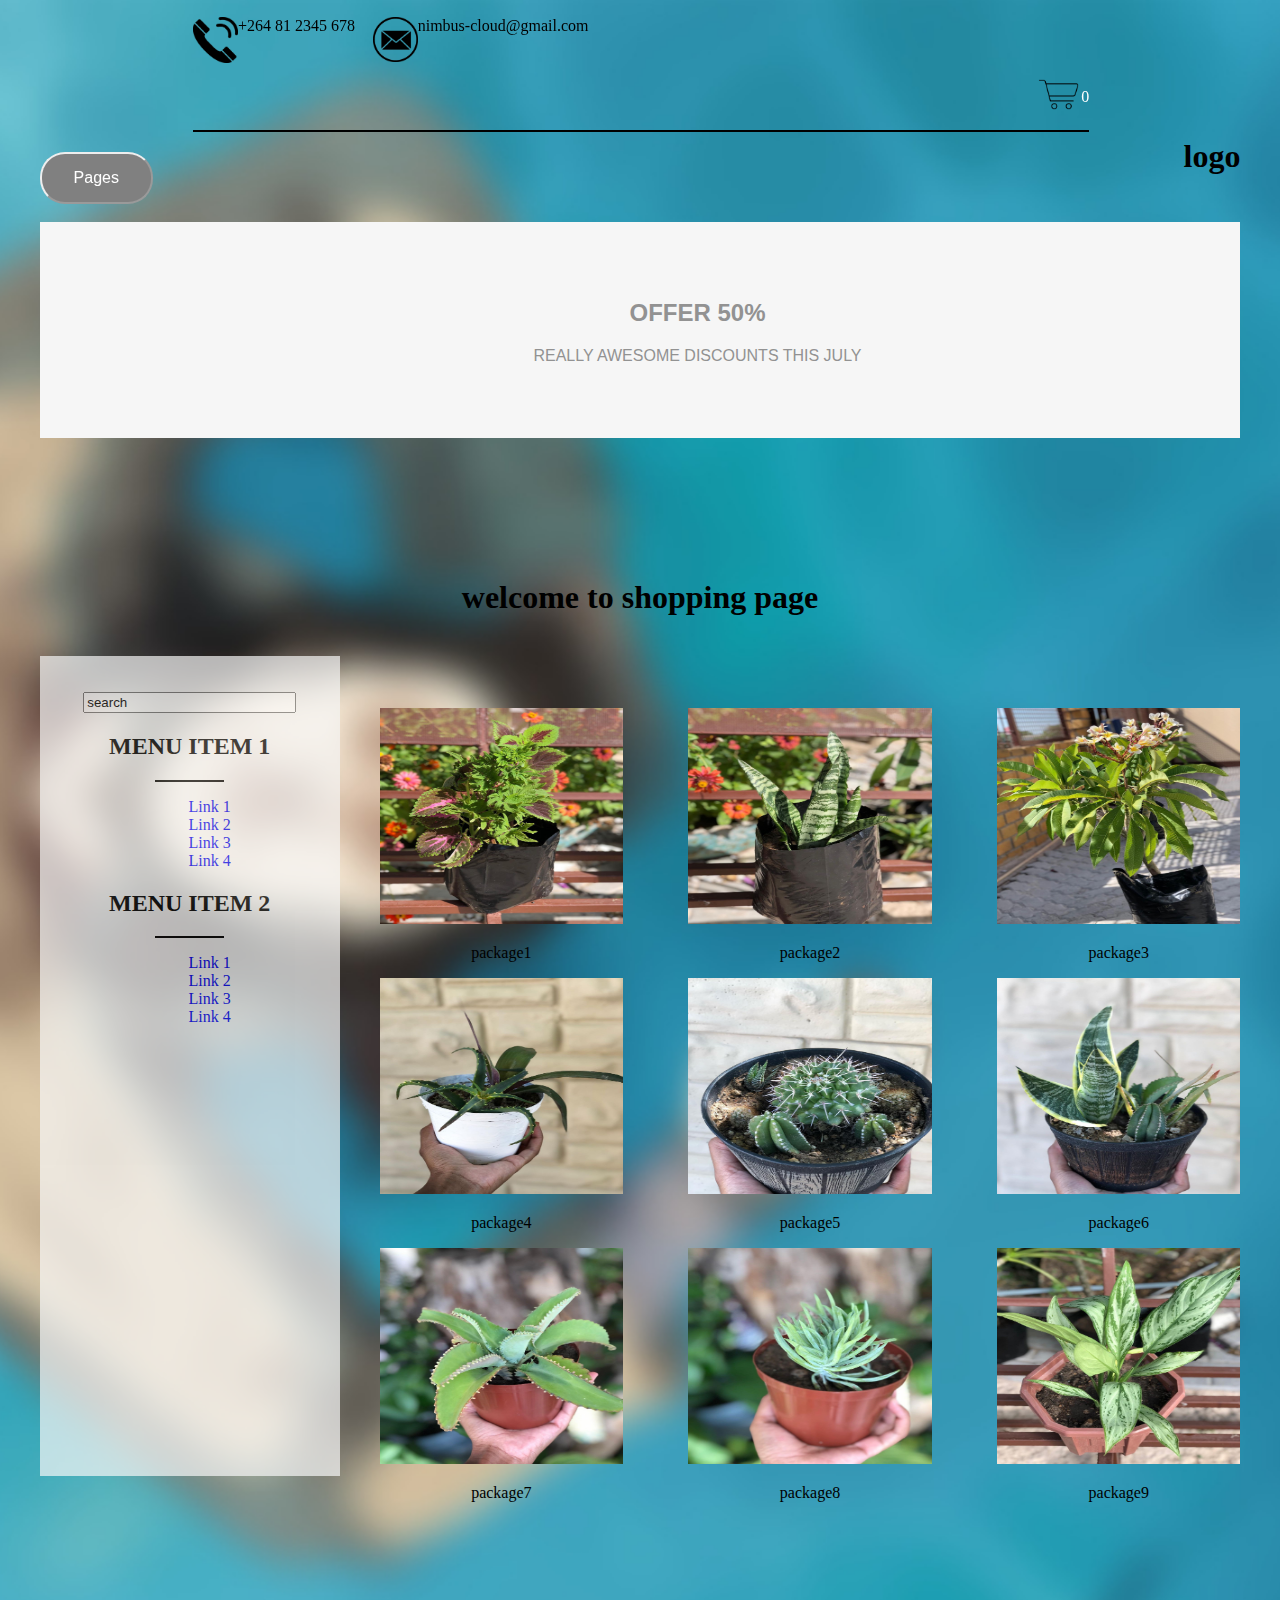
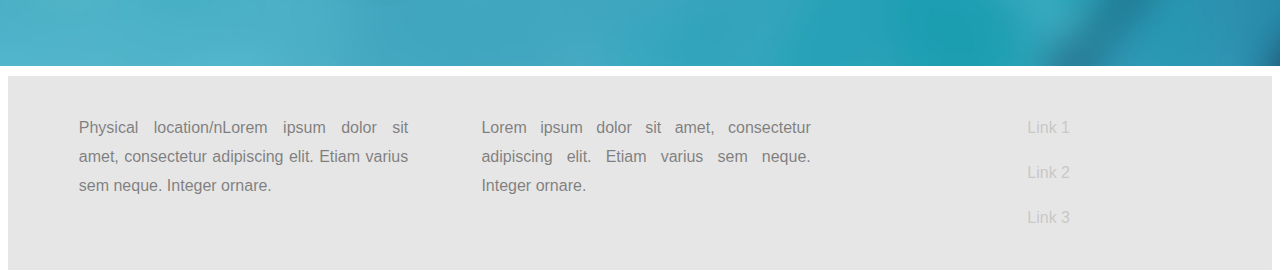
==== commit fa1e74b2: "flex box" ====
--- a/admin/storePage.html
+++ b/admin/storePage.html
@@ -94,7 +94,7 @@
                 <!--<p>&nbsp;</p>-->
                 <br />
                 <div id="sidebar">
-                    <input type="text"  id="search" value="search">
+                    <input type="text"  id="search" value="search" />
                     <div id="menubar">
                         <nav class="menu">
                           <h2><!-- Title for menuset 1 -->MENU ITEM 1 </h2>
@@ -133,6 +133,14 @@
 	                        <img src="product detail/img 1.jpg" alt="Package 1">
 	                        <p>package1</p>
 	                    </a>
+                            <a href="product detail/product_2.html">
+                	        <img src="product detail/img 2.jpg" alt="Package 1">
+        	                <p>package2</p>
+	                    </a>
+                            <a href="product detail/product_3.html">
+                	        <img src="product detail/img 3.jpg" alt="Package 1">
+        	                <p>package3</p>
+	                    </a>
 
 	                </div>
 		    </li>
@@ -142,6 +150,14 @@
                 	        <img src="product detail/img 4.jpg" alt="Package 2">
         	                <p>package4</p>
 	                    </a>
+                            <a href="product detail/product_5.html">
+                	        <img src="product detail/img 5.jpg" alt="Package 2">
+        	                <p>package5</p>
+	                    </a>
+                            <a href="product detail/product_6.html">
+                	        <img src="product detail/img 6.jpg" alt="Package 2">
+        	                <p>package6</p>
+	                    </a>
 
 	                </div>
 		    </li>
@@ -151,6 +167,14 @@
                 	        <img src="product detail/img 7.jpg" alt="Package 3">
         	                <p>package7</p>
 	                    </a>
+                            <a href="product detail/product_8.html">
+                	        <img src="product detail/img 8.jpg" alt="Package 3">
+        	                <p>package8</p>
+	                    </a>
+                            <a href="product detail/product_9.html">
+                	        <img src="product detail/img 9.jpg" alt="Package 3">
+        	                <p>package9</p>
+	                    </a>
 
   	              </div>
 		    </li>
@@ -162,28 +186,19 @@
                 <ul>
 		    <li>
 			<div class="item1">
-                    	    <a href="product detail/product_2.html">
-                	        <img src="product detail/img 2.jpg" alt="Package 1">
-        	                <p>package2</p>
-	                    </a>
+                    	    
 
 	                </div>
 		    </li>
 		    <li>
 			<div class="item2">
-                    	    <a href="product detail/product_5.html">
-                	        <img src="product detail/img 5.jpg" alt="Package 2">
-        	                <p>package5</p>
-	                    </a>
+                    	    
 
 	                </div>
 		    </li>
 		    <li>
 			<div class="item3">
-                    	    <a href="product detail/product_8.html">
-                	        <img src="product detail/img 8.jpg" alt="Package 3">
-        	                <p>package8</p>
-	                    </a>
+                    	    
 
 	                </div>
 		    </li>
@@ -195,28 +210,19 @@
                 <ul>
 		    <li>
 			<div class="item4">
-                    	    <a href="product detail/product_3.html">
-                	        <img src="product detail/img 3.jpg" alt="Package 1">
-        	                <p>package3</p>
-	                    </a>
+                    	    
 
 	                </div>
 		    </li>
 		    <li>
 			<div class="item5">
-                    	    <a href="product detail/product_6.html">
-                	        <img src="product detail/img 6.jpg" alt="Package 2">
-        	                <p>package6</p>
-	                    </a>
+                    	    
 
 	                </div>
 		    </li>
 		    <li>
 			<div class="item6">
-                    	    <a href="product detail/product_9.html">
-                	        <img src="product detail/img 9.jpg" alt="Package 3">
-        	                <p>package9</p>
-	                    </a>
+                    	    
 
 	                </div>
 		    </li>
--- a/admin/store.css
+++ b/admin/store.css
@@ -61,6 +61,9 @@
 .shoppingCart img {
     width: 4vw;
 }
+.page {
+    padding-top: 12%;
+  }
 .dropdown {
     position: relative;
     padding-right: 2%;
@@ -97,7 +100,7 @@
   
 #logo {
     float: right;
-    color: black;
+    padding-top: 9%;
 }
 #phone {
     padding-right: 2%;
@@ -153,7 +156,7 @@
 #sidebar {
     color: rgba(146,146,146,1.00);
 	float: left;
-	width: 15%;
+	width: 19%;
 	padding-left: 3%;
 	padding-right: 3%;
 	text-align: center;
@@ -164,7 +167,10 @@
 }
 #sidebar:hover {
     opacity: 1;
-} 
+}
+#search {
+    width: 16vw;
+}
 .purchase {
     text-align: center;
     /*float: left;*/
@@ -221,35 +227,63 @@
 #package1 {
     vertical-align: text-top;
     height: 33%;
-    width: 24%;
-    float: left;
+    width: 75%;
+    float: left;
+    display: flex;
+  flex-direction: column;
+    /*flex-wrap: nowrap;*/
     /*background-color: aqua;*/
 
 }
 #package1 img {
-    width: 15vw;
-    height: 27vh;
+    /*flex: 1;*/
+    width: 19vw;
+    height: 24vh;
+}
+.item1 {
+    display: flex;
+    flex-direction: row;
+    justify-content: space-between;
+
+}.item2 {
+    display: flex;
+    flex-direction: row;
+    justify-content: space-between;
+
+}
+.item3 {
+    display: flex;
+    flex-direction: row;
+    justify-content: space-between;
+
 }
 #package2 {
     vertical-align: text-bottom;
     height: 33%;
-    width: 24%;
-    float: left;
+    width: 33%;
+    float: left;
+    display: flex;
+  flex-direction: row;
     /*background-color: white;*/
 }
 #package2 img {
-    width: 15vw;
+    flex: 2;
+    width: 25vw;
     height: 27vh;
 }
 #package3 {
     vertical-align: sub;
     height: 33%;
-    width: 24%;
-    float: left;
+    width: 33%;
+    float: left;
+    display: flex;
+  flex-direction: row;
+    flex-wrap: nowrap;
     /*background-color: blue;*/
 }
 #package3 img {
-    width: 15vw;
+    flex: 2;
+    width: 25vw;
     height: 27vh;
 }
 .purchase {
@@ -287,9 +321,65 @@
 
 /* media queries */
 
+@media screen and (max-width: 800px) {
+    #logo {
+    float: right;
+    padding-top: 19%;
+}
+.page {
+    padding-top: 20%;
+  }
+    #sidebar {
+    width: 25%;
+}
+    #package1 {
+    display: flex;
+  flex-direction: column;
+    width: 55%;
+}
+.item1 {
+    display: flex;
+    flex-direction: row;
+    justify-content: space-between;
+
+}.item2 {
+    display: flex;
+    flex-direction: row;
+    justify-content: space-between;
+
+}
+.item3 {
+    display: flex;
+    flex-direction: row;
+    justify-content: space-between;
+
+}
+#package1 img {
+    width: 18vw;
+    height: 20vh;
+}/*
+#package2 {
+    width: 45%;
+    display: flex;
+  flex-direction: column;
+}
+#package2 img {
+    width: 40vw;
+}
+#package3 {
+    width: 45%;
+    display: flex;
+    flex-direction: column;
+}
+#package3 img {
+    width: 40vw;
+}*/
+
+}
+
 @media screen and (max-width: 450px) {
     #storePage {
-        height: 1950px;
+        height: 2150px;
         position:relative;
 }
 #logo {
@@ -304,7 +394,7 @@
     position: fixed;
     max-width: 100%;
     width: 80%;
-    height: 8%;
+    height: 5%;
     padding-left: 12%;
     padding-left: 45px;
     bottom: 0;
@@ -314,20 +404,39 @@
 .page {
     padding-top: 27%;
   }
+#sidebar {
+    /*width: 25%;*/
+    display: none;
+}
 #package1 {
+    /*flex-direction: column;*/
     width: 57%;
-    padding-left: 8%;
-    display: block;
-}/*
-#package1 > * {
+    padding-left: 12%;
+}
+.item1 {
+    display: flex;
+    flex-direction: column;
+}
+.item2 {
+    display: flex;
+    flex-direction: column;
+}
+.item3 {
+    display: flex;
+    flex-direction: column;
+}
+/*#package1 > * {
     grid-column-start: 1;
     grid-row-start: 1;
 }*/
 #package1 img {
     width: 50vw;
-}
+}/*
 #package2 {
-    display: block;
+    flex-direction: column;
+    flex-shrink: 1;
+    width: 57%;
+    padding-left: 8%;
 }/*
 #package2 > * {
     width: 57%;
@@ -342,83 +451,15 @@
 #package3 {
     width: 57%;
     padding-left: 8%;
-    visibility: hidden;
+    flex-direction: column;
+    flex-shrink: 1;
 }
 #package3 img {
     width: 50vw;
-}
+}*/
 .itemId {
     height: 700px;
 }
-#sidebar {
-    visibility: hidden;
-}
-}
-@media screen and (max-width: 550px) {
-    #logo {
-    float: right;
-    padding-top: 19%;
-}
-.page {
-    padding-top: 20%;
-  }
-    #package1 {
-    width: 45%;
-}
-#package1 img {
-    width: 40vw;
-}
-#package2 {
-    width: 45%;
-}
-#package2 img {
-    width: 40vw;
-}
-#package3 {
-    width: 45%;
-    visibility: hidden;
-}
-#package3 img {
-    width: 40vw;
-}
-#sidebar {
-    visibility: hidden;
-}
-}
-@media screen and (max-width: 1920px) {
-    #logo {
-    float: right;
-    padding-top: 9%;
-}
-.page {
-    padding-top: 12%;
-  }
-#package1 {
-    width: 33%;
-}
-#package1 img {
-    width: 25vw;
-}
-#package2 {
-    width: 33%;
-}
-#package2 img {
-    width: 25vw;
-}
-#package3 {
-    width: 33%;
-    display: block;
-    visibility: visible;
-}
-#package3 img {
-    width: 25vw;
-}
-#sidebar {
-    visibility: visible;
-    width: 25%;
-	padding-left: 3%;
-	padding-right: 3%;
-	text-align: center;
-	
-}
-}
+
+}
+
